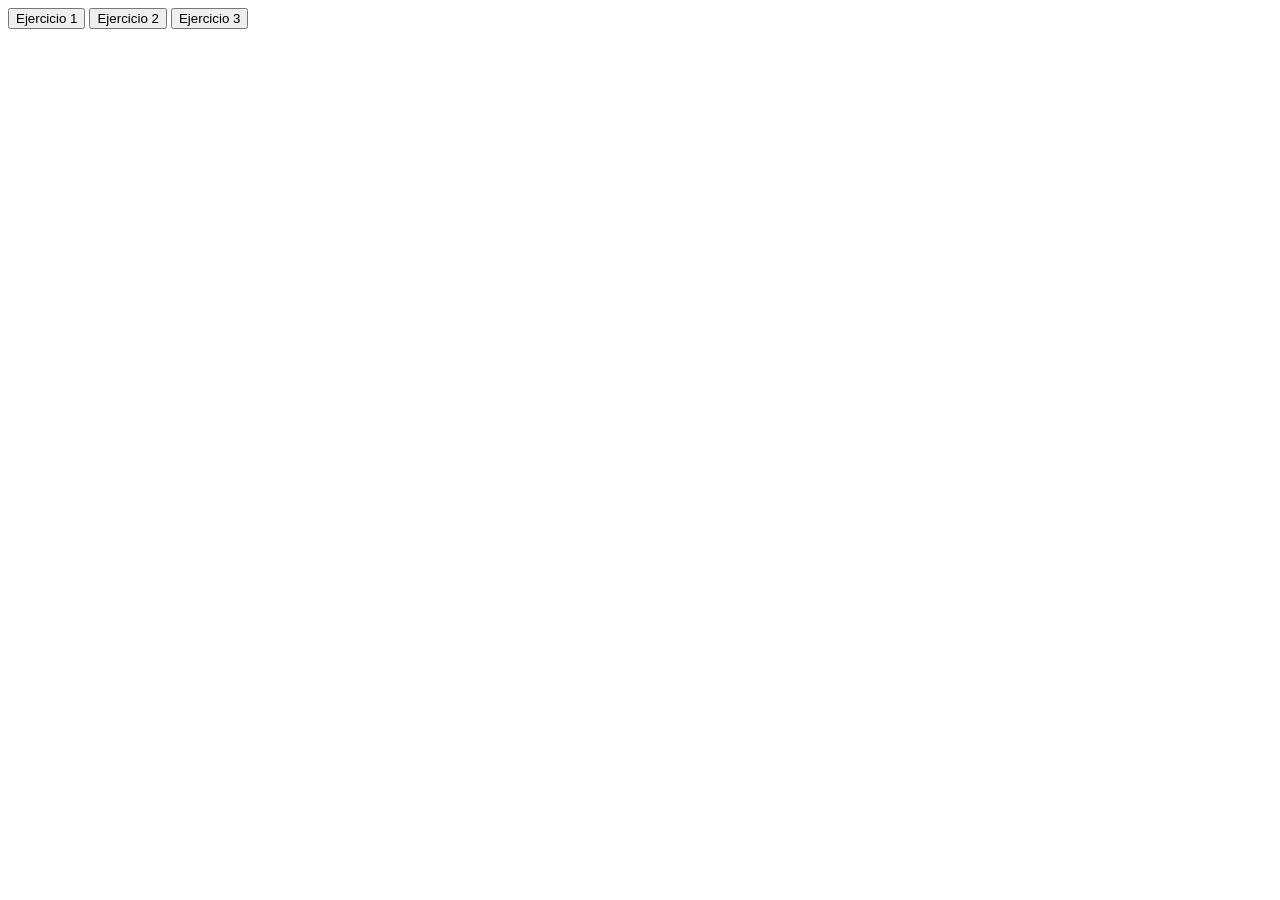
==== ejercicio.html @ fdb71e39 "bucle/Postdecremendo/Abreviado" ====
<!DOCTYPE html>
     <head>
        <script src="ejercico.js"></script>
    </head>
    <body>
        <button onclick="ejecutar(1)">Ejercicio 1</button>
        <button onclick="ejecutar(2)">Ejercicio 2</button>
        <button onclick="ejecutar(3)">Ejercicio 3</button>
    </body>

</html>
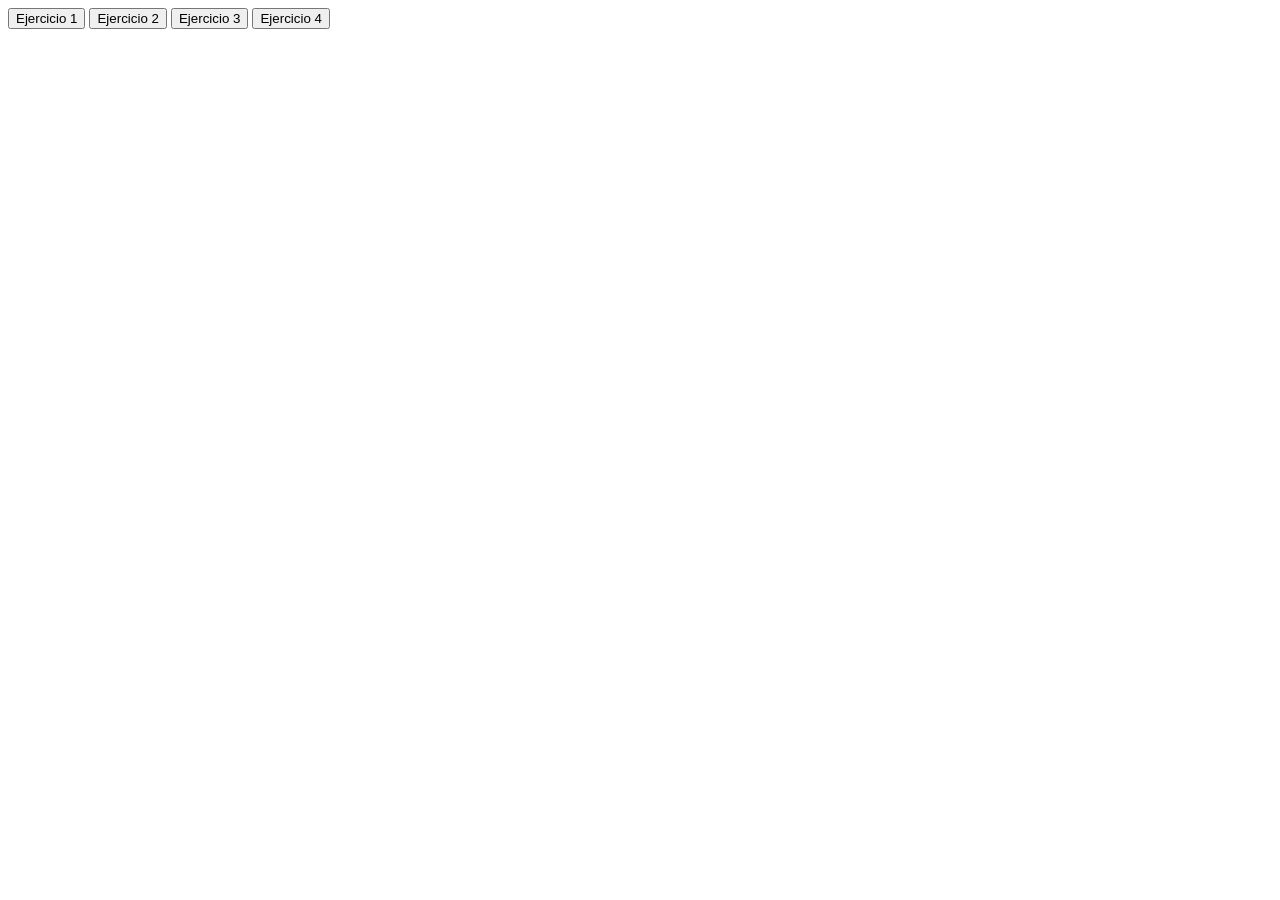
==== commit 832c7a62: "listarImpares" ====
--- a/ejercicio.html
+++ b/ejercicio.html
@@ -1,11 +1,12 @@
 <!DOCTYPE html>
      <head>
-        <script src="ejercico.js"></script>
+        <script src="ejercicio.js"></script>
     </head>
     <body>
         <button onclick="ejecutar(1)">Ejercicio 1</button>
         <button onclick="ejecutar(2)">Ejercicio 2</button>
         <button onclick="ejecutar(3)">Ejercicio 3</button>
+        <button onclick="ejecutar(4)">Ejercicio 4</button>
     </body>
 
 </html>
